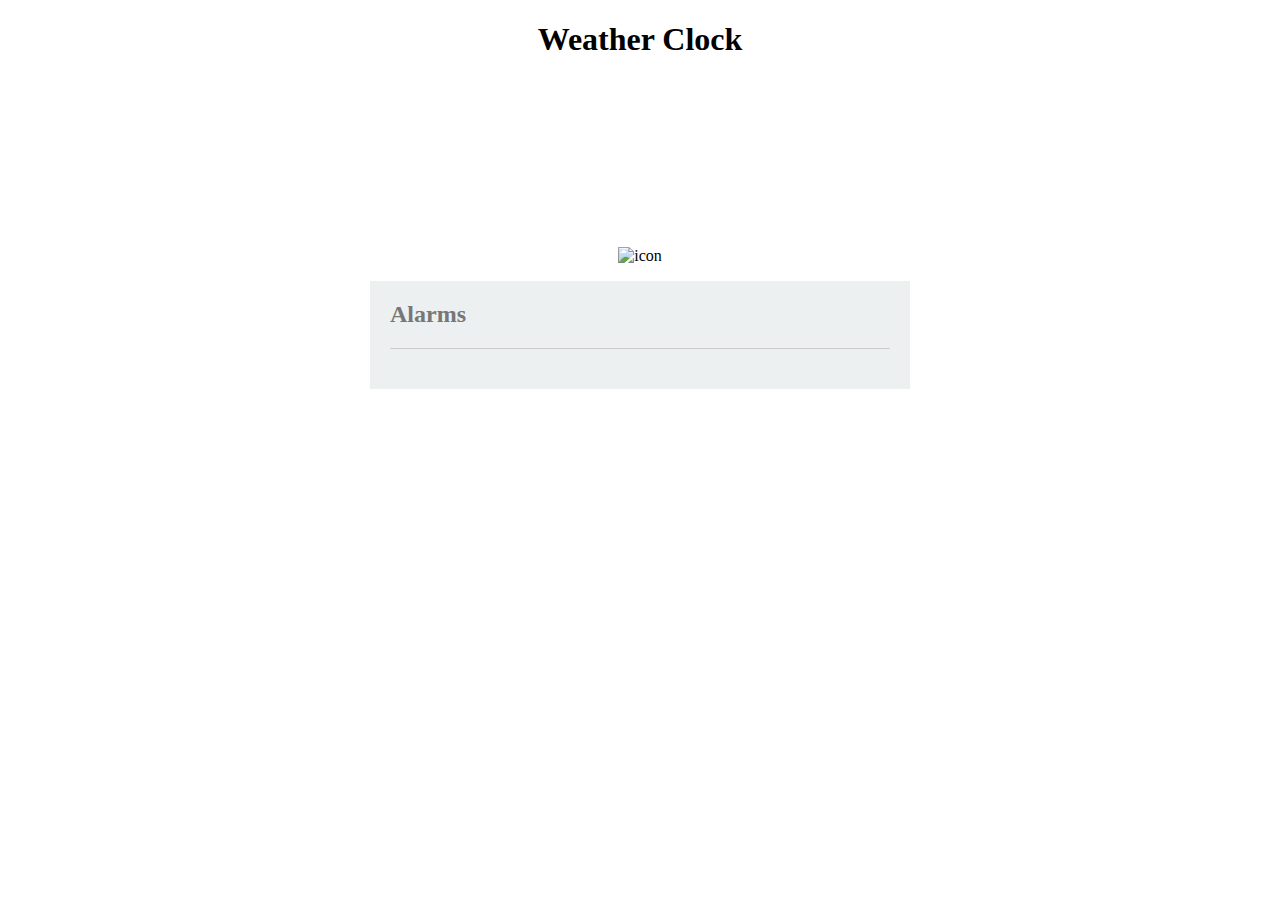
==== index.html @ 31a6453e "test location" ====
<!DOCTYPE html>
<html lang="en">
<head>
    <meta charset="utf-8"/>
    <link href="css/index.css" rel="stylesheet" type="text/css">
    <link href="css/alarm.css" rel="stylesheet" type="text/css">
    <title>Weather Clock</title>
</head>
<body>
    <h1>Weather Clock</h1>
    <p id="clock"></p>
    <script>
      function getLocation() {
          if (navigator.geolocation) {
              navigator.geolocation.getCurrentPosition(getPosition);
          } else {
              document.getElementById("lat").innerHTML = "35.300399"
              document.getElementById("lng").innerHTML = "-120.662362";
          }
      }

      function getPosition(position) {
        console.log(position.coords.latitude);
        document.getElementById("lat").innerHTML = position.coords.latitude;
        document.getElementById("lng").innerHTML = position.coords.longitude;
        getLocation();
        getTemp();
      }
    </script>
    <div id="lat" class="hide"></div>
    <div id="lng" class="hide"></div>
    <div style="text-align:center" id="forecastLabel"></div>
    <p style="text-align:center"><img alt="icon" id="forecastIcon"></p>

    <div id="alarmContainer">
        <div id="alarmHeader" class="flexable">
            <h2>Alarms</h2>
            <input id="addAlarm" type="button" value="Add Alarm" class="hide" onclick="showAlarmPopup()"/>
        </div>
        <div id="alarms"></div>
        <div id="displayName"></div>
        <div id="userid" class="hide"></div>
        <span id="signinButton">
          <span
            class="g-signin"
            data-callback="signinCallback"
            data-clientid="348251248821-r15ahehqof7l09rhq9dr38c31hktqehb.apps.googleusercontent.com"
            data-cookiepolicy="single_host_origin"
            data-requestvisibleactions="http://schema.org/AddAction"
            data-scope="https://www.googleapis.com/auth/plus.login">
          </span>
        </span>
    </div>

    <div id="mask" class="hide"></div>

    <div id="popup" class="hide">
        <h2>Add Alarm</h2>
        <div id="timeContainer">
            <select id="hours">
                <option>1</option>
                <option>2</option>
                <option>3</option>
                <option>4</option>
                <option>5</option>
                <option>6</option>
                <option>7</option>
                <option>8</option>
                <option>9</option>
                <option>10</option>
                <option>11</option>
                <option>12</option>
            </select>
            <select id="mins">
                <option>00</option>
                <option>01</option>
                <option>02</option>
                <option>03</option>
                <option>04</option>
                <option>05</option>
                <option>06</option>
                <option>07</option>
                <option>08</option>
                <option>09</option>
                <option>10</option>
                <option>11</option>
                <option>12</option>
                <option>13</option>
                <option>14</option>
                <option>15</option>
                <option>16</option>
                <option>17</option>
                <option>18</option>
                <option>19</option>
                <option>20</option>
                <option>21</option>
                <option>22</option>
                <option>23</option>
                <option>24</option>
                <option>25</option>
                <option>26</option>
                <option>27</option>
                <option>28</option>
                <option>29</option>
                <option>30</option>
                <option>31</option>
                <option>32</option>
                <option>33</option>
                <option>34</option>
                <option>35</option>
                <option>36</option>
                <option>37</option>
                <option>38</option>
                <option>39</option>
                <option>40</option>
                <option>41</option>
                <option>42</option>
                <option>43</option>
                <option>44</option>
                <option>45</option>
                <option>46</option>
                <option>47</option>
                <option>48</option>
                <option>49</option>
                <option>50</option>
                <option>51</option>
                <option>52</option>
                <option>53</option>
                <option>54</option>
                <option>55</option>
                <option>56</option>
                <option>57</option>
                <option>58</option>
                <option>59</option>
            </select>
            <select id="ampm">
                <option>am</option>
                <option>pm</option>
            </select>
        </div>
        <input type="text" id="alarmName" placeholder="Alarm Name"/>
        <div class="flexable">
            <input type="button" value="Cancel" class="button" onclick="hideAlarmPopup()"/>
            <input type="button" value="Save Alarm" class="button" onclick="addAlarm()"/>
        </div>
    </div>

    <script src="https://ajax.googleapis.com/ajax/libs/jquery/1.11.1/jquery.min.js" type="text/javascript"></script>
    <script src="https://www.parsecdn.com/js/parse-1.3.4.min.js"></script>
    <script src="js/index.js" type="text/javascript"></script>
    <script src="https://apis.google.com/js/client:platform.js" async defer></script>
</body>
</html>
---- css/index.css ----
h1 {
    text-align: center;
}

#clock {
    font-size: 60px;
    color: white;
    text-align: center;
}

#forecastLabel {
    font-size: 18px;
}

#forecastIcon {
    margin: 0px auto;
}

.cold {
    background-color: #95A5A6;
}

.chilly {
    background-color: #1ABC9C;
}

.nice {
    background-color: #2980B9;
}

.warm {
    background-color: #E67E22;
}

.hot {
    background-color: #E74C3C;
}
---- css/alarm.css ----
h2 {
	color:#777;
	margin-top:0px;
}
.hide {
	display:none;
}
.button {
	display:block;
	margin:10px auto;
	width:100px;
	padding:10px 10px;
}
.flexable {
	display: -webkit-box;
	display: -moz-box;
	display: -ms-flexbox;
	display: -webkit-flex;
	display: flex;
	-webkit-flex-flow: nowrap;
}
/********** The container that holds the alarm section *********/
#alarmContainer {
	width:500px;
	margin:0px auto;
	background:#ecf0f1;
	color:#777;
	padding:20px;
}
#alarmHeader {
	position:relative;
	border-bottom:1px solid #ccc;
}
#alarmHeader h2 {
	justify-content:flex-end;
}
#alarmHeader input {
	position:absolute;
	right:0px;
	margin:5px;
}
#alarms {
	margin-top:20px;
}
/********** The black transparent mask when adding an alarm clock *********/
#mask {
	position:absolute;
	width:100%;
	height:100%;
	background-color:rgba(0,0,0,0.7);
	top:0;
	left:0;
}
/********** The white popup container when adding an alarm clock *********/
#popup {
	position:absolute;
	top:45%;
	left:0;
	right:0;
	margin-left:auto;
	margin-right:auto;
	width:250px;
	z-index:1;
	background-color:white;
	border:1px solid #ccc;
	border-radius:5px;
	padding:20px;
}
#popup h2 {
	width:100%;
	text-align:left;
	border-bottom:1px solid #ccc;
}
#popup .button {
	margin:0px 10px;
}
#popup #alarmName {
	width:90%;
	font-size:14px;
	margin:10px auto 25px auto;
}
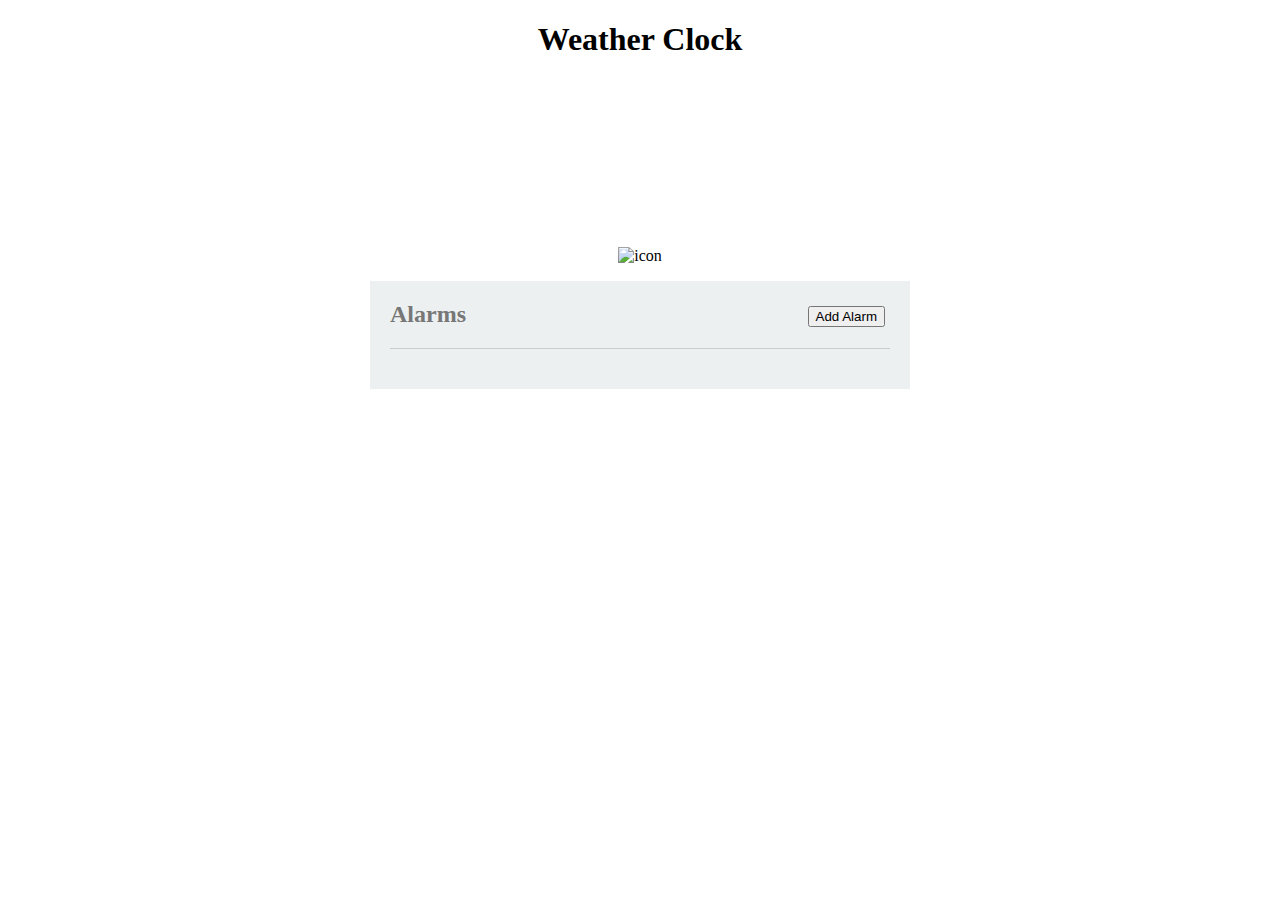
==== commit bb994a71: "unhide alarm button" ====
--- a/index.html
+++ b/index.html
@@ -16,26 +16,25 @@
           } else {
               document.getElementById("lat").innerHTML = "35.300399"
               document.getElementById("lng").innerHTML = "-120.662362";
+              getTemp();
           }
       }
 
       function getPosition(position) {
-        console.log(position.coords.latitude);
         document.getElementById("lat").innerHTML = position.coords.latitude;
         document.getElementById("lng").innerHTML = position.coords.longitude;
-        getLocation();
         getTemp();
       }
     </script>
     <div id="lat" class="hide"></div>
     <div id="lng" class="hide"></div>
+    <p style="text-align:center"><img alt="icon" id="forecastIcon"></p>
     <div style="text-align:center" id="forecastLabel"></div>
-    <p style="text-align:center"><img alt="icon" id="forecastIcon"></p>
 
     <div id="alarmContainer">
         <div id="alarmHeader" class="flexable">
             <h2>Alarms</h2>
-            <input id="addAlarm" type="button" value="Add Alarm" class="hide" onclick="showAlarmPopup()"/>
+            <input id="addAlarm" type="button" value="Add Alarm" onclick="showAlarmPopup()"/>
         </div>
         <div id="alarms"></div>
         <div id="displayName"></div>
